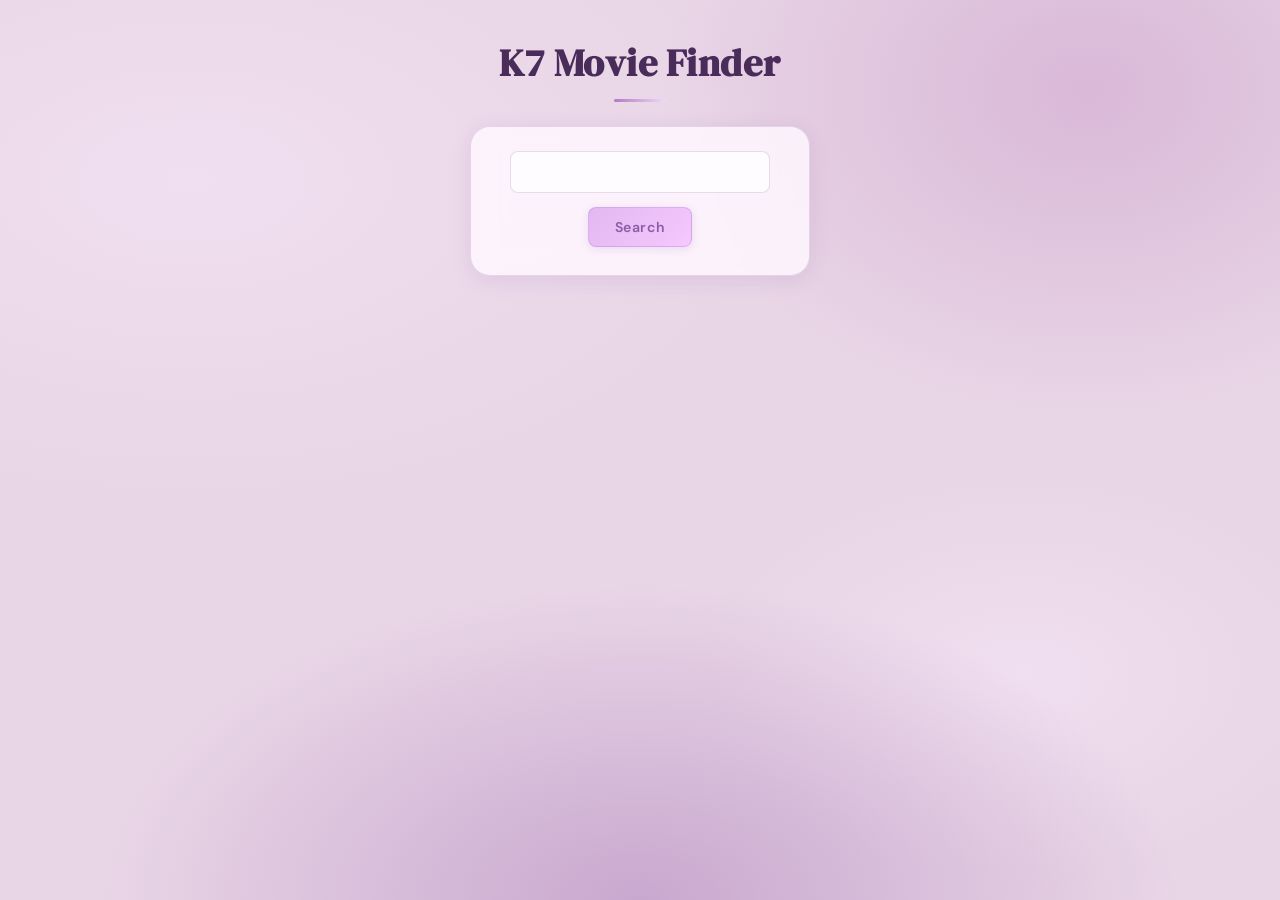
==== Movie Search App/index.html @ 1062801d "Add movie finder app with OMDb API" ====
<!DOCTYPE html>
<html lang="en">
<head>
    <meta charset="UTF-8">
    <meta name="viewport" content="width=device-width, initial-scale=1.0">
    <title>Document</title>
    <link rel="stylesheet" href="style.css">
</head>
<body>

    <h1 id="title">K7 Movie Finder</h1>
    <div id="container">
        <div id="inputs">
            <input id="input">
        </div>
        <div id="button">
            <button id="search">Search</button>
        </div>
        
    </div>

    <div class="cards">
        
    </div>
        
    </div>
    <script src="index.js"></script>
</body>
</html>
---- Movie Search App/style.css ----
@import url('https://fonts.googleapis.com/css2?family=DM+Serif+Display&family=DM+Sans:wght@400;500;600&display=swap');

:root {
  --bg-base:       #e8d5e6;
  --bg-blob-1:     #d9b8d7;
  --bg-blob-2:     #c9a8cf;
  --bg-blob-3:     #f0dff0;

  --surface:       rgba(255, 248, 255, 0.82);
  --surface-card:  rgba(255, 250, 255, 0.92);
  --border:        rgba(180, 140, 190, 0.30);

  --purple-mid:    #b07cc6;
  --purple-deep:   #8a5da8;
  --purple-light:  #f0d9f5;
  --purple-btn:    #e2b8f0;

  --text-heading:  #4a2c5a;
  --text-body:     #5e3d6e;
  --text-muted:    #9b7aaa;

  --radius-sm:     8px;
  --radius-md:     14px;
  --radius-lg:     20px;

  --shadow-soft:   0 4px 20px rgba(120, 70, 150, 0.12);
  --shadow-card:   0 6px 24px rgba(100, 50, 130, 0.14);
  --shadow-hover:  0 14px 36px rgba(100, 50, 130, 0.22);

  --transition:    0.25s cubic-bezier(0.34, 1.2, 0.64, 1);
}

*, *::before, *::after {
  box-sizing: border-box;
  margin: 0;
  padding: 0;
}

body {
  min-height: 100vh;
  font-family: 'DM Sans', sans-serif;
  color: var(--text-body);
  text-align: center;
  background-color: var(--bg-base);
  background-image:
    radial-gradient(ellipse 70% 55% at 15% 20%, var(--bg-blob-3) 0%, transparent 65%),
    radial-gradient(ellipse 55% 60% at 85% 10%, var(--bg-blob-1) 0%, transparent 60%),
    radial-gradient(ellipse 60% 50% at 50% 100%, var(--bg-blob-2) 0%, transparent 70%),
    radial-gradient(ellipse 45% 40% at 80% 75%, var(--bg-blob-3) 0%, transparent 55%);
  padding: 36px 20px 72px;
}

h1, h2, h3 {
  font-family: 'DM Serif Display', serif;
  color: var(--text-heading);
  letter-spacing: 0.01em;
}

#title {
  font-family: 'DM Serif Display', serif;
  font-size: clamp(1.7rem, 5vw, 2.4rem);
  color: var(--text-heading);
  letter-spacing: 0.02em;
  margin: 0 auto 24px;
  padding: 0;
  background: transparent;
  border: none;
  box-shadow: none;
  width: auto;
}

#title::after {
  content: '';
  display: block;
  margin: 10px auto 0;
  width: 52px;
  height: 3px;
  border-radius: 99px;
  background: linear-gradient(90deg, var(--purple-mid), var(--purple-light));
}

#container {
  background: var(--surface);
  backdrop-filter: blur(12px);
  -webkit-backdrop-filter: blur(12px);
  width: fit-content;
  min-width: min(340px, 90vw);
  margin: auto;
  padding: 24px 32px 28px;
  border: 1.5px solid var(--border);
  border-radius: var(--radius-lg);
  box-shadow: var(--shadow-soft);
  animation: fadeUp 0.45s ease both;
}

input {
  font-family: 'DM Sans', sans-serif;
  font-size: 0.95rem;
  color: var(--text-heading);
  background: rgba(255, 255, 255, 0.72);
  border: 1.5px solid var(--border);
  border-radius: var(--radius-sm);
  padding: 10px 16px;
  width: min(260px, 80vw);
  outline: none;
  transition: border-color 0.2s, box-shadow 0.2s, background 0.2s;
}

input:focus {
  border-color: var(--purple-mid);
  box-shadow: 0 0 0 3px rgba(176, 124, 198, 0.18);
  background: rgba(255, 255, 255, 0.95);
}

input::placeholder {
  color: var(--text-muted);
}

button {
  font-family: 'DM Sans', sans-serif;
  font-size: 0.88rem;
  font-weight: 600;
  letter-spacing: 0.04em;
  color: var(--purple-deep);
  background: linear-gradient(135deg, var(--purple-btn) 0%, #f5c8ff 100%);
  border: 1.5px solid rgba(160, 100, 200, 0.25);
  border-radius: var(--radius-sm);
  padding: 10px 26px;
  margin: 14px 0 0;
  cursor: pointer;
  box-shadow: 0 2px 8px rgba(160, 100, 200, 0.18);
  transition: transform var(--transition), box-shadow var(--transition), background 0.2s;
}

button:hover {
  transform: translateY(-2px);
  box-shadow: 0 6px 18px rgba(140, 80, 180, 0.28);
  background: linear-gradient(135deg, #e8aaff 0%, var(--purple-btn) 100%);
}

button:active {
  transform: scale(0.97);
  box-shadow: 0 2px 6px rgba(140, 80, 180, 0.15);
}

.cards {
  display: grid;
  grid-template-columns: repeat(2, minmax(220px, 260px));
  gap: 20px;
  justify-content: center;
  margin: 32px auto 0;
  padding: 0 16px;
  width: 100%;
  max-width: 580px;
}

.card {
  background: var(--surface-card);
  border: 1.5px solid var(--border);
  border-radius: var(--radius-md);
  padding: 0;
  overflow: hidden;
  width: auto;
  display: flex;
  flex-direction: column;
  box-shadow: var(--shadow-card);
  transition: transform var(--transition), box-shadow var(--transition);
  animation: popIn 0.4s ease both;
  text-align: left;
}

.card:hover {
  transform: translateY(-5px) scale(1.015);
  box-shadow: var(--shadow-hover);
}

.poster {
  width: 100%;
  aspect-ratio: 2 / 3;
  object-fit: cover;
  display: block;
  border-radius: 0;
  border: none;
  box-shadow: none;
  transition: transform 0.35s ease;
}

.card:hover .poster {
  transform: scale(1.04);
}

.card h2 {
  font-family: 'DM Serif Display', serif;
  font-size: 0.92rem;
  color: var(--text-heading);
  line-height: 1.3;
  padding: 12px 12px 4px;
  border-bottom: 1px solid var(--border);
  margin-bottom: 4px;
}

.card h3 {
  font-family: 'DM Sans', sans-serif;
  font-size: 0.75rem;
  font-weight: 500;
  color: var(--text-body);
  line-height: 1.45;
  padding: 2px 12px;
  letter-spacing: 0.01em;
}

.card h3:last-child {
  padding-bottom: 12px;
}

.card:nth-child(1)  { animation-delay: 0.04s; }
.card:nth-child(2)  { animation-delay: 0.08s; }
.card:nth-child(3)  { animation-delay: 0.12s; }
.card:nth-child(4)  { animation-delay: 0.16s; }
.card:nth-child(5)  { animation-delay: 0.20s; }
.card:nth-child(6)  { animation-delay: 0.24s; }
.card:nth-child(7)  { animation-delay: 0.28s; }
.card:nth-child(8)  { animation-delay: 0.32s; }
.card:nth-child(9)  { animation-delay: 0.36s; }
.card:nth-child(10) { animation-delay: 0.40s; }

@keyframes fadeUp {
  from {
    opacity: 0;
    transform: translateY(18px);
  }

  to {
    opacity: 1;
    transform: translateY(0);
  }
}

@keyframes popIn {
  from {
    opacity: 0;
    transform: scale(0.92) translateY(12px);
  }

  to {
    opacity: 1;
    transform: scale(1) translateY(0);
  }
}

@media (max-width: 520px) {
  .cards {
    grid-template-columns: repeat(2, 1fr);
    gap: 14px;
    padding: 0 10px;
  }

  .card h2 {
    font-size: 0.82rem;
    padding: 10px 10px 4px;
  }

  .card h3 {
    font-size: 0.70rem;
    padding: 2px 10px;
  }

  .card h3:last-child {
    padding-bottom: 10px;
  }
}

@media (max-width: 360px) {
  .cards {
    grid-template-columns: 1fr;
    max-width: 280px;
  }
}
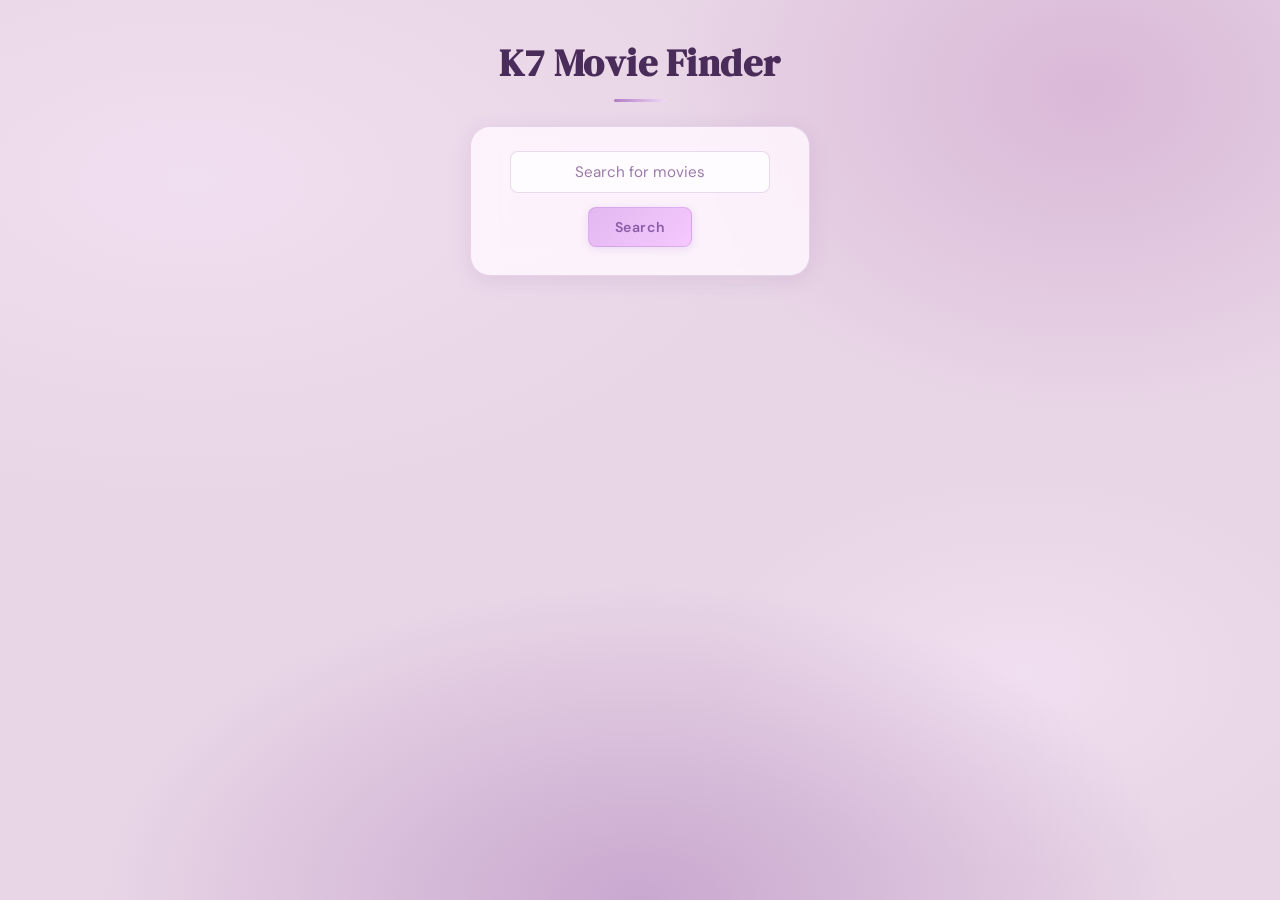
==== commit fcdb8db0: "Add movie finder loading and favorite UI and error when not found movies" ====
--- a/Movie Search App/index.html
+++ b/Movie Search App/index.html
@@ -5,22 +5,28 @@
     <meta name="viewport" content="width=device-width, initial-scale=1.0">
     <title>Document</title>
     <link rel="stylesheet" href="style.css">
+    <link
+  rel="stylesheet"
+  href="https://cdnjs.cloudflare.com/ajax/libs/font-awesome/6.5.2/css/all.min.css"
+/>
 </head>
 <body>
 
     <h1 id="title">K7 Movie Finder</h1>
     <div id="container">
         <div id="inputs">
-            <input id="input">
+            <input id="input" placeholder="Search for movies">
         </div>
         <div id="button">
             <button id="search">Search</button>
         </div>
         
     </div>
-
+    <i class="fas fa-spinner fa-spin" id="loading"></i>
+   
+    <h2 id="notFound">Movie Not Found</h2>
     <div class="cards">
-        
+     
     </div>
         
     </div>
--- a/Movie Search App/style.css
+++ b/Movie Search App/style.css
@@ -49,6 +49,36 @@
     radial-gradient(ellipse 45% 40% at 80% 75%, var(--bg-blob-3) 0%, transparent 55%);
   padding: 36px 20px 72px;
 }
+
+#notFound
+{
+  display: none;
+}
+
+input{
+  text-align: center;
+}
+
+#loading{
+ font-size: 50px;
+ justify-content: center;
+ margin-top: 10px;
+ display: none;
+}
+
+#addtofavorite
+{
+  font-size: 25px;
+  margin-left: 225px;
+  margin-top: 10px;
+    transition: transform 0.3s ease; 
+}
+
+#addtofavorite:hover
+{
+   transform: scale(1.2); 
+}
+
 
 h1, h2, h3 {
   font-family: 'DM Serif Display', serif;
@@ -185,7 +215,7 @@
   transition: transform 0.35s ease;
 }
 
-.card:hover .poster {
+.poster:hover {
   transform: scale(1.04);
 }
 
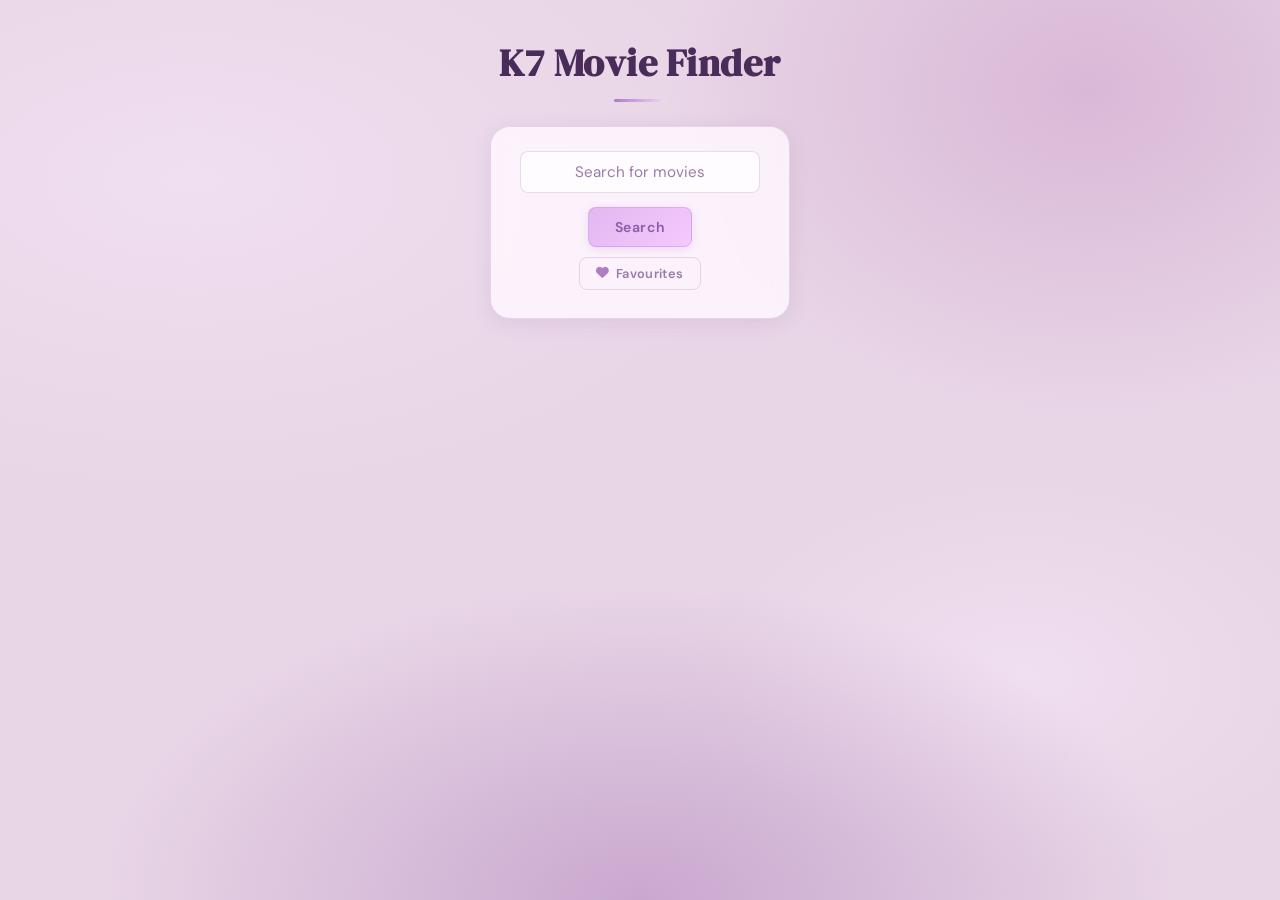
==== commit 30d81dcb: "Add movie favorites feature" ====
--- a/Movie Search App/index.html
+++ b/Movie Search App/index.html
@@ -3,33 +3,39 @@
 <head>
     <meta charset="UTF-8">
     <meta name="viewport" content="width=device-width, initial-scale=1.0">
-    <title>Document</title>
+    <title>K7 Movie Finder</title>
     <link rel="stylesheet" href="style.css">
-    <link
-  rel="stylesheet"
-  href="https://cdnjs.cloudflare.com/ajax/libs/font-awesome/6.5.2/css/all.min.css"
-/>
+    <link rel="stylesheet" href="https://cdnjs.cloudflare.com/ajax/libs/font-awesome/6.5.2/css/all.min.css"/>
 </head>
 <body>
 
     <h1 id="title">K7 Movie Finder</h1>
-    <div id="container">
-        <div id="inputs">
-            <input id="input" placeholder="Search for movies">
+
+    <div id="top-row">
+
+        <div id="container">
+            <div id="inputs">
+                <input id="input" placeholder="Search for movies">
+            </div>
+            <div id="button">
+                <button id="search">Search</button>
+            </div>
+            <button id="toggle-favorites">
+                <i class="fas fa-heart"></i> Favourites
+            </button>
         </div>
-        <div id="button">
-            <button id="search">Search</button>
+
+        <div id="favorites">
+            <p id="favorites-heading">My Favourites</p>
         </div>
-        
+
     </div>
+
     <i class="fas fa-spinner fa-spin" id="loading"></i>
-   
     <h2 id="notFound">Movie Not Found</h2>
-    <div class="cards">
-     
-    </div>
-        
-    </div>
+
+    <div class="cards"></div>
+
     <script src="index.js"></script>
 </body>
 </html>
--- a/Movie Search App/style.css
+++ b/Movie Search App/style.css
@@ -1,33 +1,27 @@
 @import url('https://fonts.googleapis.com/css2?family=DM+Serif+Display&family=DM+Sans:wght@400;500;600&display=swap');
 
 :root {
-  --bg-base:       #e8d5e6;
-  --bg-blob-1:     #d9b8d7;
-  --bg-blob-2:     #c9a8cf;
-  --bg-blob-3:     #f0dff0;
-
-  --surface:       rgba(255, 248, 255, 0.82);
-  --surface-card:  rgba(255, 250, 255, 0.92);
-  --border:        rgba(180, 140, 190, 0.30);
-
-  --purple-mid:    #b07cc6;
-  --purple-deep:   #8a5da8;
-  --purple-light:  #f0d9f5;
-  --purple-btn:    #e2b8f0;
-
-  --text-heading:  #4a2c5a;
-  --text-body:     #5e3d6e;
-  --text-muted:    #9b7aaa;
-
-  --radius-sm:     8px;
-  --radius-md:     14px;
-  --radius-lg:     20px;
-
-  --shadow-soft:   0 4px 20px rgba(120, 70, 150, 0.12);
-  --shadow-card:   0 6px 24px rgba(100, 50, 130, 0.14);
-  --shadow-hover:  0 14px 36px rgba(100, 50, 130, 0.22);
-
-  --transition:    0.25s cubic-bezier(0.34, 1.2, 0.64, 1);
+  --bg-base:      #e8d5e6;
+  --bg-blob-1:    #d9b8d7;
+  --bg-blob-2:    #c9a8cf;
+  --bg-blob-3:    #f0dff0;
+  --surface:      rgba(255, 248, 255, 0.82);
+  --surface-card: rgba(255, 250, 255, 0.92);
+  --border:       rgba(180, 140, 190, 0.30);
+  --purple-mid:   #b07cc6;
+  --purple-deep:  #8a5da8;
+  --purple-light: #f0d9f5;
+  --purple-btn:   #e2b8f0;
+  --text-heading: #4a2c5a;
+  --text-body:    #5e3d6e;
+  --text-muted:   #9b7aaa;
+  --radius-sm:    8px;
+  --radius-md:    14px;
+  --radius-lg:    20px;
+  --shadow-soft:  0 4px 20px rgba(120, 70, 150, 0.12);
+  --shadow-card:  0 6px 24px rgba(100, 50, 130, 0.14);
+  --shadow-hover: 0 14px 36px rgba(100, 50, 130, 0.22);
+  --transition:   0.25s cubic-bezier(0.34, 1.2, 0.64, 1);
 }
 
 *, *::before, *::after {
@@ -50,35 +44,19 @@
   padding: 36px 20px 72px;
 }
 
-#notFound
-{
+#notFound {
   display: none;
-}
-
-input{
-  text-align: center;
-}
-
-#loading{
- font-size: 50px;
- justify-content: center;
- margin-top: 10px;
- display: none;
-}
-
-#addtofavorite
-{
-  font-size: 25px;
-  margin-left: 225px;
-  margin-top: 10px;
-    transition: transform 0.3s ease; 
-}
-
-#addtofavorite:hover
-{
-   transform: scale(1.2); 
-}
-
+  margin-top: 20px;
+  font-size: 1.1rem;
+  color: var(--text-muted);
+}
+
+#loading {
+  font-size: 40px;
+  color: var(--purple-mid);
+  margin-top: 16px;
+  display: none;
+}
 
 h1, h2, h3 {
   font-family: 'DM Serif Display', serif;
@@ -87,9 +65,7 @@
 }
 
 #title {
-  font-family: 'DM Serif Display', serif;
   font-size: clamp(1.7rem, 5vw, 2.4rem);
-  color: var(--text-heading);
   letter-spacing: 0.02em;
   margin: 0 auto 24px;
   padding: 0;
@@ -109,29 +85,111 @@
   background: linear-gradient(90deg, var(--purple-mid), var(--purple-light));
 }
 
-#container {
+#top-row {
+  display: flex;
+  align-items: flex-start;
+  justify-content: center;
+  gap: 16px;
+  flex-wrap: wrap;
+  margin: 0 auto;
+}
+
+#container,
+#favorites {
   background: var(--surface);
   backdrop-filter: blur(12px);
   -webkit-backdrop-filter: blur(12px);
-  width: fit-content;
-  min-width: min(340px, 90vw);
-  margin: auto;
-  padding: 24px 32px 28px;
   border: 1.5px solid var(--border);
   border-radius: var(--radius-lg);
   box-shadow: var(--shadow-soft);
   animation: fadeUp 0.45s ease both;
+  padding: 24px 28px 28px;
+}
+
+#container {
+  min-width: min(300px, 90vw);
+  width: fit-content;
+}
+
+#favorites {
+  min-width: 200px;
+  max-width: 260px;
+  width: fit-content;
+  text-align: left;
+  display: none;
+
+}
+
+#favorites.open {
+  display: block;
+  animation: fadeUp 0.3s ease both;
+}
+
+#favorites-heading {
+  font-family: 'DM Serif Display', serif;
+  font-size: 1rem;
+  color: var(--text-heading);
+  margin-bottom: 12px;
+  padding-bottom: 8px;
+  border-bottom: 1px solid var(--border);
+}
+
+#toggle-favorites {
+  display: flex;
+  align-items: center;
+  gap: 6px;
+  margin: 10px auto 0;
+  font-size: 0.80rem;
+  padding: 7px 16px;
+  letter-spacing: 0.03em;
+  background: transparent;
+  border: 1.5px solid var(--border);
+  color: var(--text-muted);
+  box-shadow: none;
+}
+
+#toggle-favorites:hover {
+  background: var(--purple-light);
+  color: var(--purple-deep);
+  border-color: var(--purple-mid);
+  box-shadow: none;
+  transform: none;
+}
+
+#toggle-favorites .fa-heart {
+  font-size: 0.80rem;
+  color: var(--purple-mid);
+}
+
+#addtofavorite {
+  font-size: 20px;
+  margin: 6px 12px 10px auto;
+  display: block;
+  width: fit-content;
+  color: var(--purple-mid);
+  cursor: pointer;
+  transition: transform 0.25s ease, color 0.2s;
+  background: none;
+  border: none;
+  box-shadow: none;
+  padding: 0;
+}
+
+#addtofavorite:hover {
+  transform: scale(1.25);
+  color: var(--purple-deep);
 }
 
 input {
   font-family: 'DM Sans', sans-serif;
   font-size: 0.95rem;
   color: var(--text-heading);
+  text-align: center;
   background: rgba(255, 255, 255, 0.72);
   border: 1.5px solid var(--border);
   border-radius: var(--radius-sm);
   padding: 10px 16px;
-  width: min(260px, 80vw);
+  width: min(240px, 80vw);
   outline: none;
   transition: border-color 0.2s, box-shadow 0.2s, background 0.2s;
 }
@@ -209,13 +267,16 @@
   aspect-ratio: 2 / 3;
   object-fit: cover;
   display: block;
+  order: -1;
   border-radius: 0;
   border: none;
   box-shadow: none;
   transition: transform 0.35s ease;
 }
 
-.poster:hover {
+
+
+.card:hover .poster {
   transform: scale(1.04);
 }
 
@@ -255,26 +316,24 @@
 .card:nth-child(10) { animation-delay: 0.40s; }
 
 @keyframes fadeUp {
-  from {
-    opacity: 0;
-    transform: translateY(18px);
+  from { opacity: 0; transform: translateY(18px); }
+  to   { opacity: 1; transform: translateY(0); }
+}
+
+@keyframes popIn {
+  from { opacity: 0; transform: scale(0.92) translateY(12px); }
+  to   { opacity: 1; transform: scale(1) translateY(0); }
+}
+
+@media (max-width: 640px) {
+  #top-row {
+    flex-direction: column;
+    align-items: center;
   }
 
-  to {
-    opacity: 1;
-    transform: translateY(0);
-  }
-}
-
-@keyframes popIn {
-  from {
-    opacity: 0;
-    transform: scale(0.92) translateY(12px);
-  }
-
-  to {
-    opacity: 1;
-    transform: scale(1) translateY(0);
+  #favorites {
+    max-width: 90vw;
+    width: 100%;
   }
 }
 
@@ -285,19 +344,9 @@
     padding: 0 10px;
   }
 
-  .card h2 {
-    font-size: 0.82rem;
-    padding: 10px 10px 4px;
-  }
-
-  .card h3 {
-    font-size: 0.70rem;
-    padding: 2px 10px;
-  }
-
-  .card h3:last-child {
-    padding-bottom: 10px;
-  }
+  .card h2 { font-size: 0.82rem; padding: 10px 10px 4px; }
+  .card h3  { font-size: 0.70rem; padding: 2px 10px; }
+  .card h3:last-child { padding-bottom: 10px; }
 }
 
 @media (max-width: 360px) {
